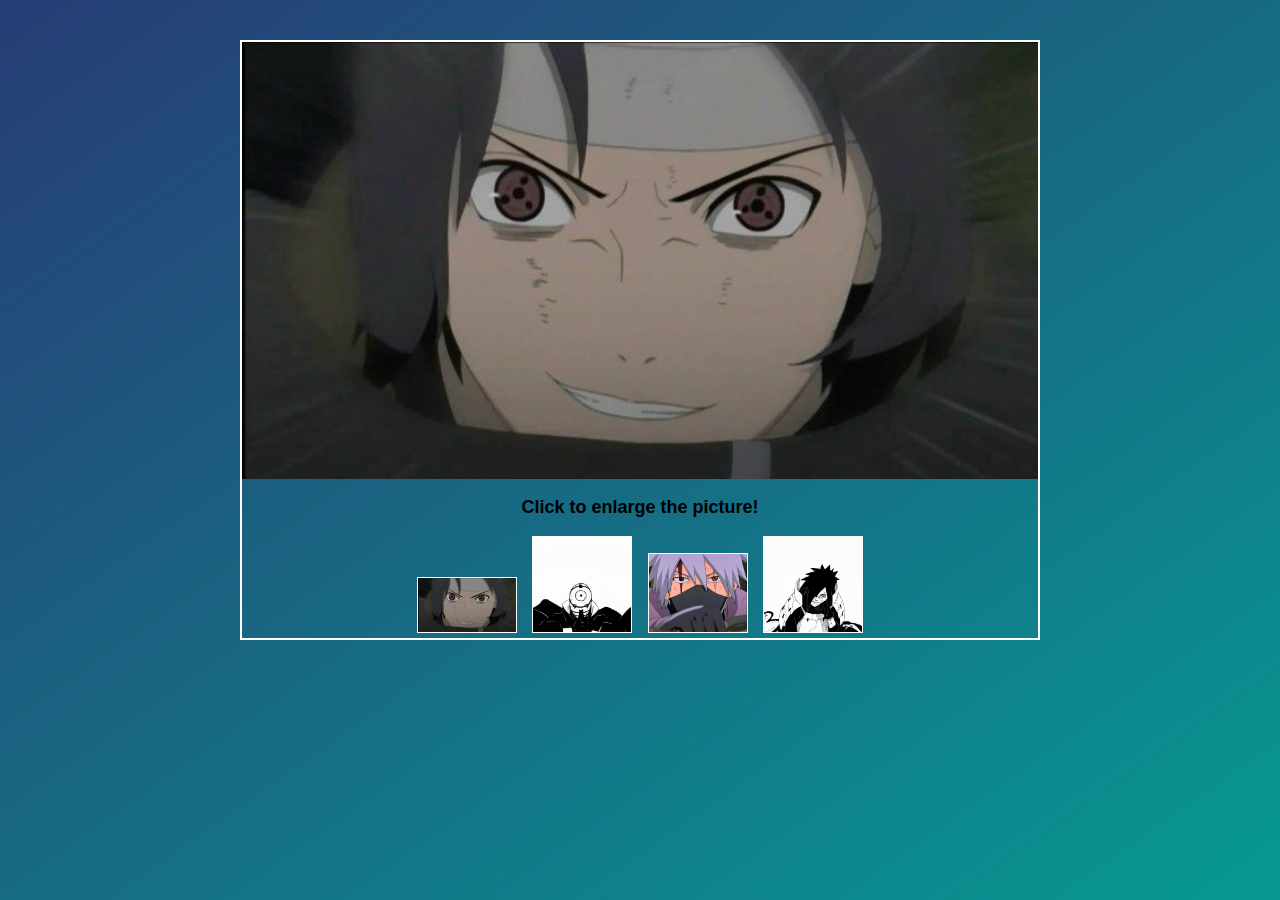
==== Changing Pictures/changingimagesclass.html @ dd8834a6 "Add files via upload" ====
<!DOCTYPE html>
<html lang="en">
<head>
    <meta charset="UTF-8">
    <meta http-equiv="X-UA-Compatible" content="IE=edge">
    <meta name="viewport" content="width=device-width, initial-scale=1.0">
    <title>Document</title>
    <link rel="stylesheet" type="text/css" href="changingimages.css"> 
    <script type="text/javascript" src="imagescript.js"></script>
</head>
<body>
 <div class="container">
     <figure>
         <img src="sasuke_large.jpg" alt="" id="mainImg">
         <div class="thumb_img_list">
        <ul>
            <p><strong> Click to enlarge the picture!</strong></p>
            <li><img src="sasuke_large.jpg" alt="" id="thumb1" >                 </li>
            <li><img src="obito_large.jpg" alt="" id="thumb2" >                 </li>
            <li><img src="kakashi_large.jpg" alt="" id="thumb3" >                 </li>
            <li><img src="madara_large.jpg" alt="" id="thumb4" >                 </li>

        </ul>
      
        
         </div>
     </figure>
 </div>
</body>
</html>
---- Changing Pictures/changingimages.css ----
*,*:after,*:before{
    -webkit-box-sizing: border-box;
    -moz-box-sizing: border-box;
    -ms-box-sizing: border-box; 
    box-sizing: border-box;
}
body{
    font-family: Arial, Helvetica, sans-serif;
    font-size: large;
    margin: auto;
    background: #fff;
    min-height: 100vh;
    background: linear-gradient(to right bottom , #273c75 , #079992);
}
img{
    max-width: 100%;
}
.container{
    padding: 40px 0;
}
figure{
    max-width: 800px;
    margin:0 auto 40px;
    border: 2px solid #fff;
}
figure img{
    display: block;
    max-width: 100%;
    min-width: 100%;
}
.thumb_img_list{
    text-align: center;
}
.thumb_img_list ul{
    list-style: none;
    margin: 0;
    padding: 0;

}
.thumb_img_list ul li{
    display: inline-block;
    border: 1px solid #fff;
    width: 100px;
    margin: 0 5px;
    cursor: pointer;

}
.thumb_img_list ul li img{
    display: block;
}
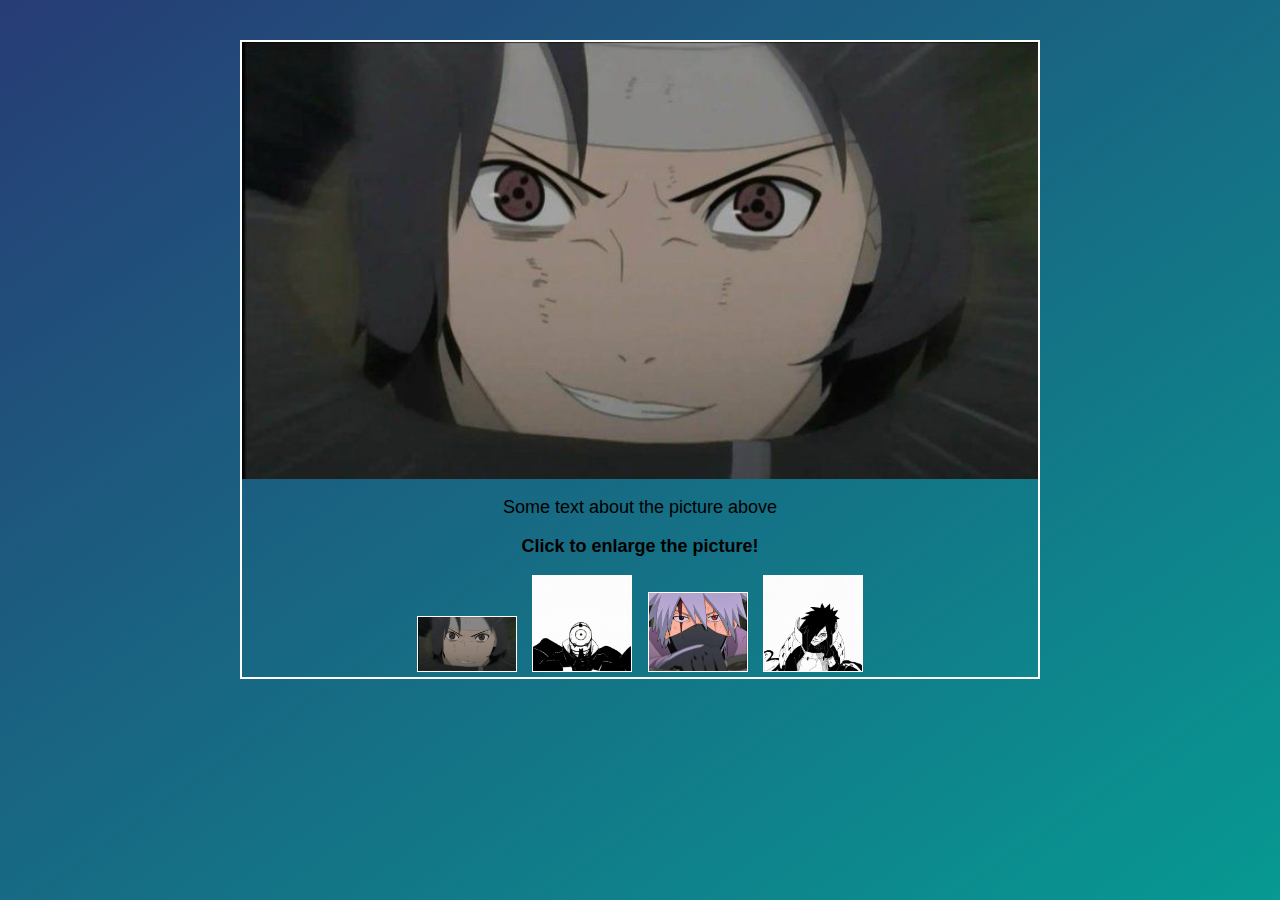
==== commit 10e67282: "Update changingimagesclass.html" ====
--- a/Changing Pictures/changingimagesclass.html
+++ b/Changing Pictures/changingimagesclass.html
@@ -13,8 +13,9 @@
      <figure>
          <img src="sasuke_large.jpg" alt="" id="mainImg">
          <div class="thumb_img_list">
-        <ul>
-            <p><strong> Click to enlarge the picture!</strong></p>
+             <p id="imgDescr">Some text about the picture above</p>
+             <p><strong> Click to enlarge the picture!</strong></p>
+        <ul>            
             <li><img src="sasuke_large.jpg" alt="" id="thumb1" >                 </li>
             <li><img src="obito_large.jpg" alt="" id="thumb2" >                 </li>
             <li><img src="kakashi_large.jpg" alt="" id="thumb3" >                 </li>
@@ -27,4 +28,4 @@
      </figure>
  </div>
 </body>
-</html>+</html>
